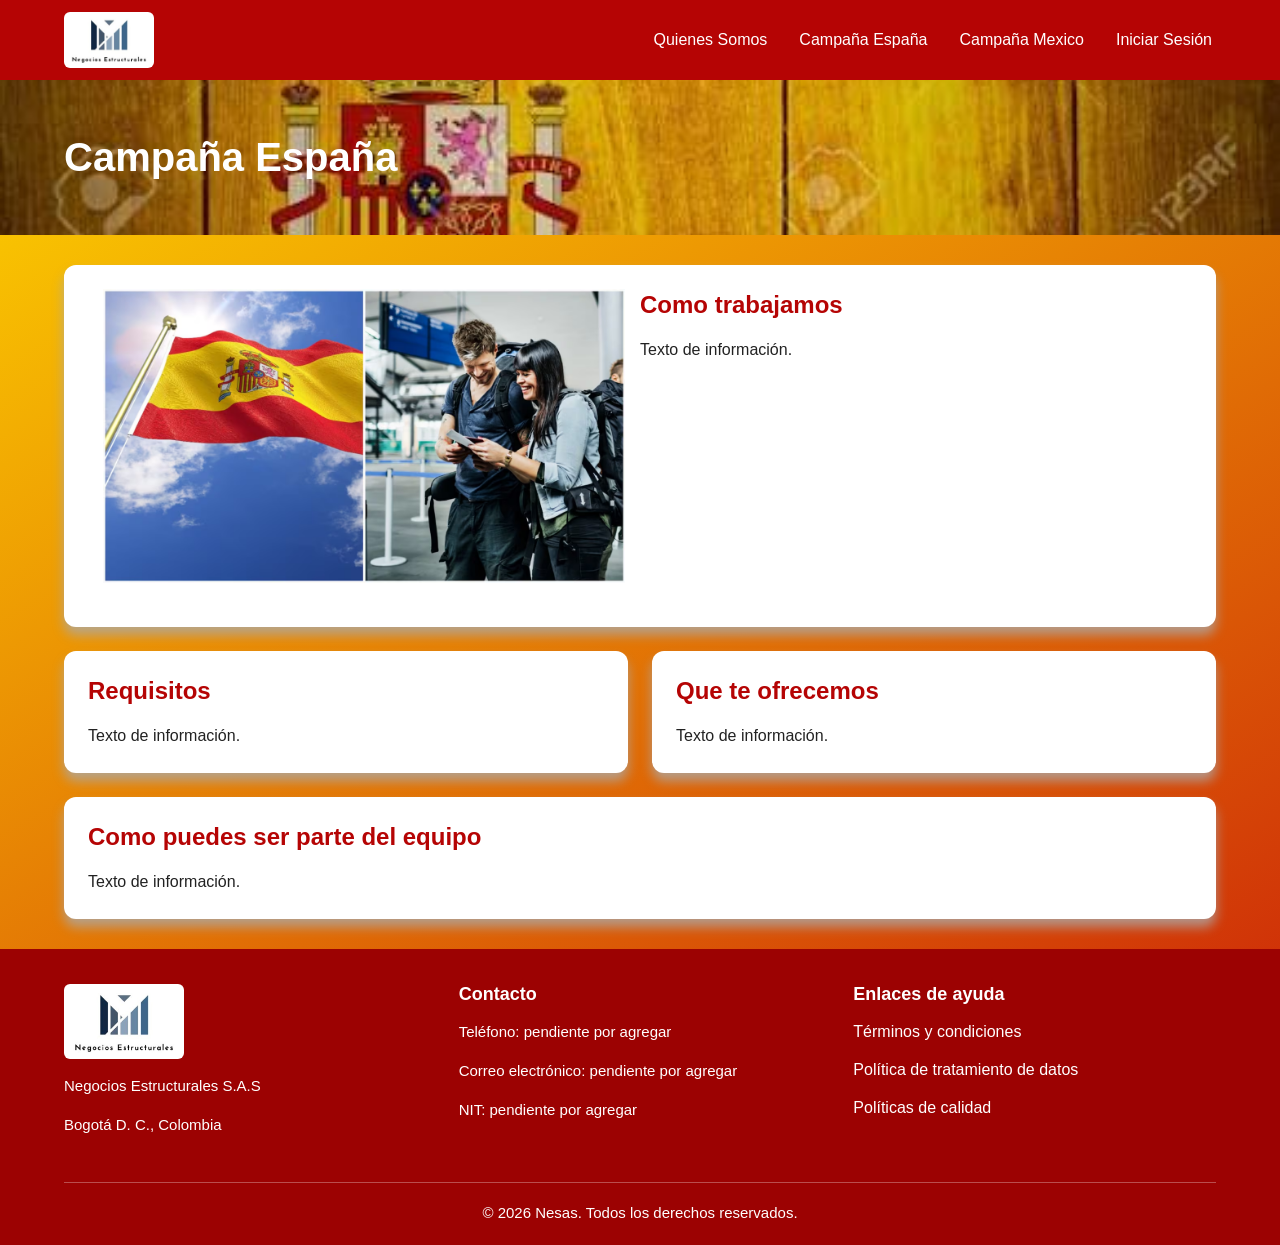
==== Proyecto Intranet/Estructura html/Campaña España.html @ 70970173 "Add files via upload" ====
﻿<!DOCTYPE html>
<html lang="es">
<head>
    <meta charset="UTF-8">
    <meta name="viewport" content="width=device-width, initial-scale=1.0">
    <title>Campaña España | Nesas</title>
    <link rel="stylesheet" href="../Estructura CSS/Campaña España.css">
    <link rel="icon" type="image/jpeg" href="../Img/Logo Nesas.jpg">
</head>
<body>
    <header class="header">
        <a class="logo" href="Inicio.html">
            <img src="../Img/Logo Nesas.jpg" alt="Logo de Nesas">
        </a>
        <nav class="nav">
            <a href="Quienes Somos.html" aria-current="page">
                Quienes Somos
            </a>
            <a href="Campaña España.html">
                Campaña España
            </a>
            <a href="Campaña Mexico.html">
                Campaña Mexico
            </a>
            <a href="Inicio Sesion.html">
                Iniciar Sesión
            </a>
        </nav>
    </header>
    <main>
        <h1 class="page-title">Campaña España</h1>

    <section class="container">
        <article class="post">
            <img src="../Img/Convocatoria España.jpg" alt="Asesores de Nesas">
            <div class="card-content">
                <h2>Como trabajamos</h2>
                <p>Texto de información.</p>
            </div>
        </article>
        <div class="mision-vision">
            <article class="texto">
                <div class="card-content">
                    <h2>Requisitos</h2>
                    <p>Texto de información.</p>
                </div>
            </article>
            <article class="vision">
                <div class="card-content">
                    <h2>Que te ofrecemos</h2>
                    <p>Texto de información.</p>
                </div>
            </article>
        </div>
        <article class="diferentes">
            <div class="card-content">
                <h2>Como puedes ser parte del equipo</h2>
                <p>Texto de información.</p>
            </div>
        </article>
    </section>
    </main>
    <footer class="footer">
        <div class="footer-content">

            <section class="footer-brand">
                <img src="../Img/Logo Nesas.jpg" alt="Logo de Nesas">
                <p>Negocios Estructurales S.A.S</p>
                <p>Bogotá D. C., Colombia</p>
            </section>

            <section>
                <h2>Contacto</h2>
                <p>Teléfono: pendiente por agregar</p>
                <p>Correo electrónico: pendiente por agregar</p>
                <p>NIT: pendiente por agregar</p>
            </section>

            <section>
                <h2>Enlaces de ayuda</h2>
                <a href="Terminos Y Condiciones.html">Términos y condiciones</a>
                <a href="Politica De Tratamiento De Datos.html">Política de tratamiento de datos</a>
                <a href="Politicas De Calidad.html">Políticas de calidad</a>
            </section>

        </div>

        <p class="copyright">
            © 2026 Nesas. Todos los derechos reservados.
        </p>
    </footer>
</body>
</html>
---- Proyecto Intranet/Estructura CSS/Campaña España.css ----
/* =========================================
   1. CONFIGURACIÓN GENERAL
========================================= */

* {
    box-sizing: border-box;
}

html {
    scroll-behavior: smooth;
}

body {
    margin: 0;
    padding: 0;
    min-width: 0;
    font-family: Arial, Helvetica, sans-serif;
    background: linear-gradient(150deg, #FFD900, #C81609);
    color: #222;
    overflow-wrap: break-word;
}

img {
    display: block;
    max-width: 100%;
    height: auto;
}


/* =========================================
   2. ENCABEZADO Y LOGO
========================================= */

.header {
    background-color: rgb(181, 4, 4);
    color: white;
    padding: 12px 5%;
    display: flex;
    justify-content: space-between;
    align-items: center;
    flex-wrap: wrap;
    gap: 16px;
    position: sticky;
    top: 0;
    z-index: 1000;
}

.logo {
    display: inline-flex;
    align-items: center;
    flex-shrink: 0;
}

.logo img {
    width: 90px;
    height: auto;
    border-radius: 6px;
}


/* =========================================
   3. MENÚ DE NAVEGACIÓN
========================================= */

.nav {
    display: flex;
    align-items: center;
    justify-content: flex-end;
    flex-wrap: wrap;
    gap: 10px 24px;
}

.nav a {
    color: white;
    text-decoration: none;
    font-size: 16px;
    padding: 10px 4px;
    transition: color 0.3s ease;
}

.nav a:hover,
.nav a:focus-visible {
    color: gold;
}


/* =========================================
   4. TÍTULO PRINCIPAL
========================================= */

.page-title {
    margin: 0;
    padding: clamp(28px, 5vw, 55px) 5%;
    background-image: url(../Img/Españita.jpg);
    color: white;
    font-size: clamp(26px, 4vw, 40px);
    text-align: left;
    background-repeat: no-repeat;
    background-size: 100%;
    background-position-y: center;
}


/* =========================================
   5. CONTENEDOR PRINCIPAL
========================================= */

.container {
    width: 100%;
    max-width: 1200px;
    margin: 0 auto;
    padding: 30px 24px;
    display: flex;
    flex-direction: column;
    gap: 24px;
}


/* =========================================
   6. ESTILO GENERAL DE LAS TARJETAS
========================================= */

.container article {
    min-width: 0;
    margin: 0;
    padding: 24px;
    background-color: white;
    border-radius: 12px;
    box-shadow: 0 8px 12px rgba(171, 170, 169, 0.801);
    transition: transform 0.3s ease,
                box-shadow 0.3s ease;
}

.container article:hover {
    transform: translateY(-4px);
    box-shadow: 0 8px 12px rgb(255, 242, 0);
}


/* =========================================
   7. SECCIÓN QUIÉNES SOMOS
   Ocupa todo el ancho disponible
========================================= */

.container .post {
    width: 100%;
}

.container .post img {
    width: 50%;
    max-width: 100%;
    max-height: 320px;
    margin: 0 0 20px;
    padding: 0 15px;
    border-radius: 8px;
    object-fit: cover;
    float: left;
}

/* =========================================
   8. MISIÓN Y VISIÓN
   Dos columnas en pantallas grandes
========================================= */

.mision-vision {
    width: 100%;
    display: grid;
    grid-template-columns: repeat(2, minmax(0, 1fr));
    gap: 24px;
    align-items: stretch;
}

.mision-vision article {
    width: 100%;
    min-width: 0;
}


/* =========================================
   9. TÍTULOS Y TEXTOS DE LAS TARJETAS
========================================= */

.container article h2 {
    margin: 0 0 16px;
    color: rgb(181, 4, 4);
    font-size: clamp(19px, 2vw, 24px);
    line-height: 1.3;
}

.container article p {
    margin: 0;
    font-size: 16px;
    line-height: 1.7;
}


/* =========================================
   10. SECCIÓN QUÉ NOS HACE DIFERENTES
   Ocupa todo el ancho disponible
========================================= */

.container .diferentes {
    width: 100%;
}


/* =========================================
   11. PIE DE PÁGINA
========================================= */

.footer {
    width: 100%;
    margin: 0;
    padding: 35px 5% 20px;
    background-color: rgb(156, 2, 2);
    color: white;
}

.footer-content {
    width: 100%;
    max-width: 1200px;
    margin: 0 auto;
    display: grid;
    grid-template-columns: repeat(3, minmax(0, 1fr));
    gap: 32px;
}

.footer section {
    min-width: 0;
}

.footer-brand img {
    width: 120px;
    height: auto;
    margin-bottom: 12px;
    border-radius: 6px;
}

.footer h2 {
    margin-top: 0;
    font-size: 18px;
}

.footer p {
    font-size: 15px;
    line-height: 1.6;
}

.footer a {
    display: block;
    width: fit-content;
    max-width: 100%;
    margin-bottom: 14px;
    color: white;
    text-decoration: none;
    line-height: 1.5;
}

.footer a:hover,
.footer a:focus-visible {
    color: gold;
}


/* =========================================
   12. DERECHOS RESERVADOS
========================================= */

.copyright {
    width: 100%;
    max-width: 1200px;
    margin: 30px auto 0;
    padding-top: 18px;
    border-top: 1px solid rgb(255 255 255 / 30%);
    text-align: center;
    font-size: 14px;
}


/* =========================================
   13. TABLETS
   Pantallas de hasta 900px
========================================= */

@media (max-width: 900px) {
    .header {
        justify-content: center;
    }

    .nav {
        justify-content: center;
        gap: 8px 16px;
    }

    .container {
        padding: 24px 18px;
        gap: 20px;
    }

    .mision-vision {
        gap: 18px;
    }

    .footer-content {
        grid-template-columns: repeat(2, minmax(0, 1fr));
        gap: 24px;
    }
}


/* =========================================
   14. CELULARES
   Pantallas de hasta 600px
========================================= */

@media (max-width: 600px) {

    /* Encabezado */

    .header {
        position: relative;
        padding: 14px 16px;
        flex-direction: column;
        justify-content: center;
        gap: 12px;
    }

    .logo img {
        width: 75px;
    }


    /* Navegación vertical */

    .nav {
        width: 100%;
        flex-direction: column;
        align-items: stretch;
        gap: 2px;
    }

    .nav a {
        display: block;
        width: 100%;
        padding: 12px;
        text-align: center;
        border-radius: 6px;
    }

    .nav a:hover,
    .nav a:focus-visible {
        background-color: rgb(255 255 255 / 10%);
    }


    /* Título */

    .page-title {
        padding: 30px 16px;
        font-size: 28px;
        text-align: center;
    }


    /* Contenedor principal */

    .container {
        padding: 20px 14px;
        gap: 16px;
    }


    /* Tarjetas */

    .container article {
        padding: 20px;
    }


    /* Misión y visión una debajo de otra */

    .mision-vision {
        grid-template-columns: minmax(0, 1fr);
        gap: 16px;
    }


    /* Imagen */

    .container .post img {
        max-height: 240px;
    }


    /* Pie de página */

    .footer {
        padding: 28px 20px 18px;
    }

    .footer-content {
        grid-template-columns: minmax(0, 1fr);
        gap: 20px;
    }
}


/* =========================================
   15. CELULARES MUY PEQUEÑOS
   Pantallas de hasta 360px
========================================= */

@media (max-width: 360px) {

    .page-title {
        font-size: 24px;
    }

    .container article {
        padding: 16px;
    }

    .container article p {
        font-size: 15px;
    }

    .nav a {
        font-size: 14px;
    }
}


/* =========================================
   16. ACCESIBILIDAD
========================================= */

@media (prefers-reduced-motion: reduce) {

    html {
        scroll-behavior: auto;
    }

    *,
    *::before,
    *::after {
        transition-duration: 0.01ms !important;
        animation-duration: 0.01ms !important;
        scroll-behavior: auto !important;
    }
}
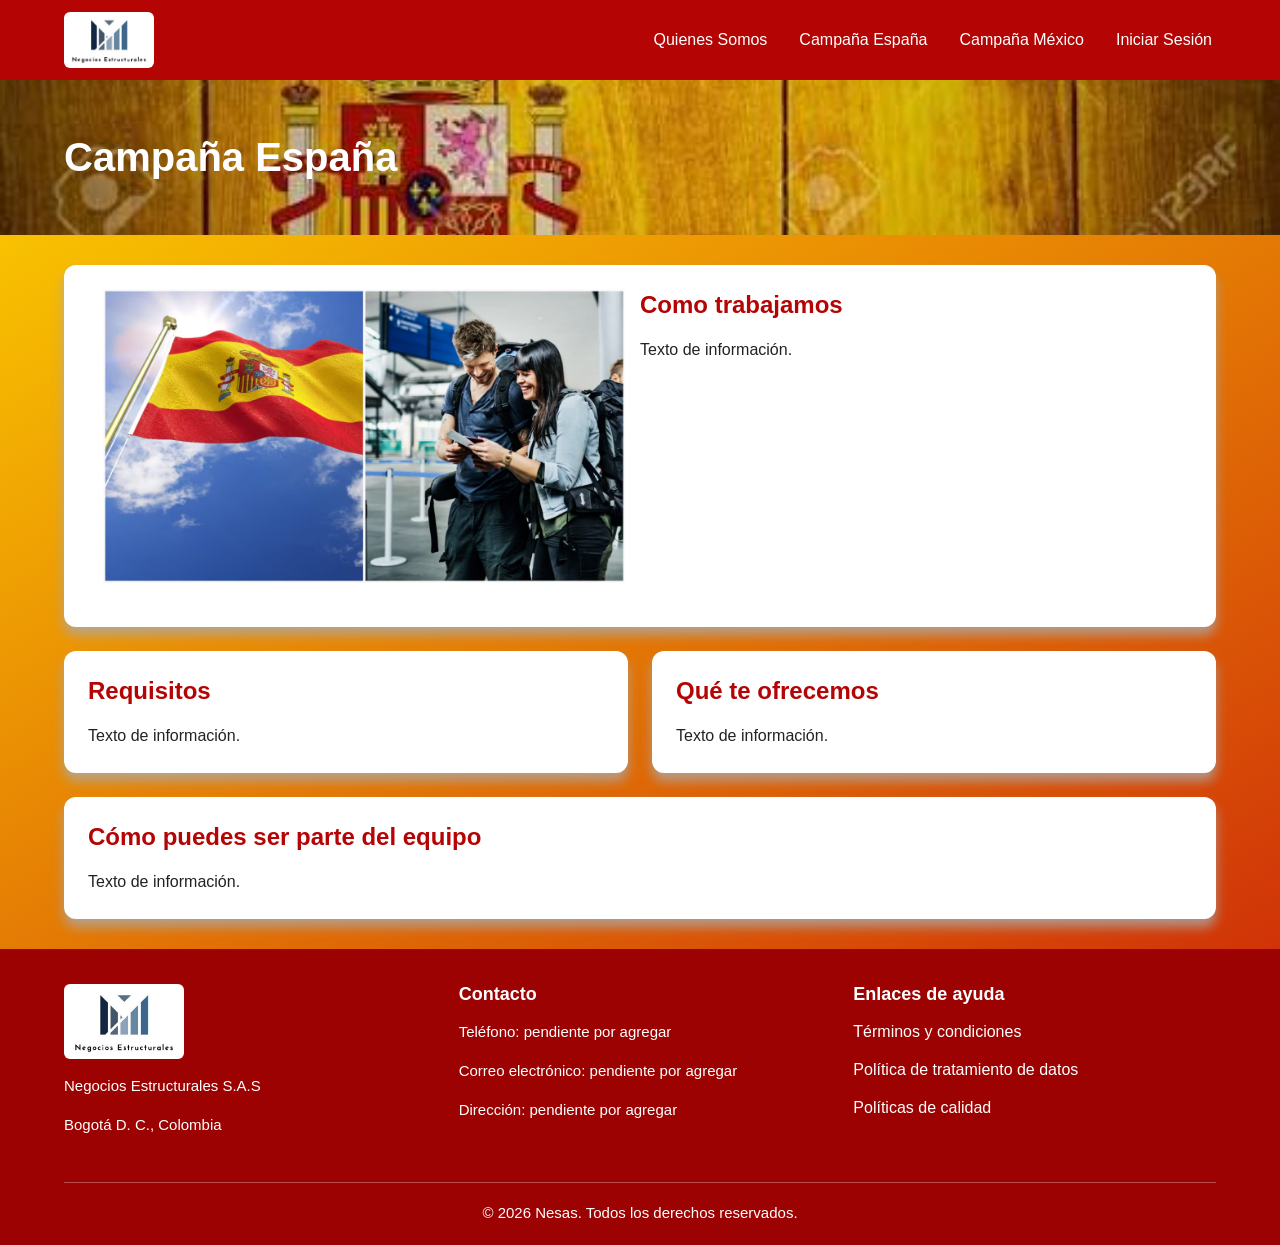
==== commit a554943a: "Add files via upload" ====
--- a/Proyecto Intranet/Estructura html/Campaña España.html
+++ b/Proyecto Intranet/Estructura html/Campaña España.html
@@ -20,7 +20,7 @@
                 Campaña España
             </a>
             <a href="Campaña Mexico.html">
-                Campaña Mexico
+                Campaña México
             </a>
             <a href="Inicio Sesion.html">
                 Iniciar Sesión
@@ -47,14 +47,14 @@
             </article>
             <article class="vision">
                 <div class="card-content">
-                    <h2>Que te ofrecemos</h2>
+                    <h2>Qué te ofrecemos</h2>
                     <p>Texto de información.</p>
                 </div>
             </article>
         </div>
         <article class="diferentes">
             <div class="card-content">
-                <h2>Como puedes ser parte del equipo</h2>
+                <h2>Cómo puedes ser parte del equipo</h2>
                 <p>Texto de información.</p>
             </div>
         </article>
@@ -73,7 +73,7 @@
                 <h2>Contacto</h2>
                 <p>Teléfono: pendiente por agregar</p>
                 <p>Correo electrónico: pendiente por agregar</p>
-                <p>NIT: pendiente por agregar</p>
+                <p>Dirección: pendiente por agregar</p>
             </section>
 
             <section>
--- a/Proyecto Intranet/Estructura CSS/Campaña España.css
+++ b/Proyecto Intranet/Estructura CSS/Campaña España.css
@@ -15,7 +15,7 @@
     margin: 0;
     padding: 0;
     min-width: 0;
-    font-family: Arial, Helvetica, sans-serif;
+    font-family: 'Gill Sans', 'Gill Sans MT', Calibri, 'Trebuchet MS', sans-serif;
     background: linear-gradient(150deg, #FFD900, #C81609);
     color: #222;
     overflow-wrap: break-word;
